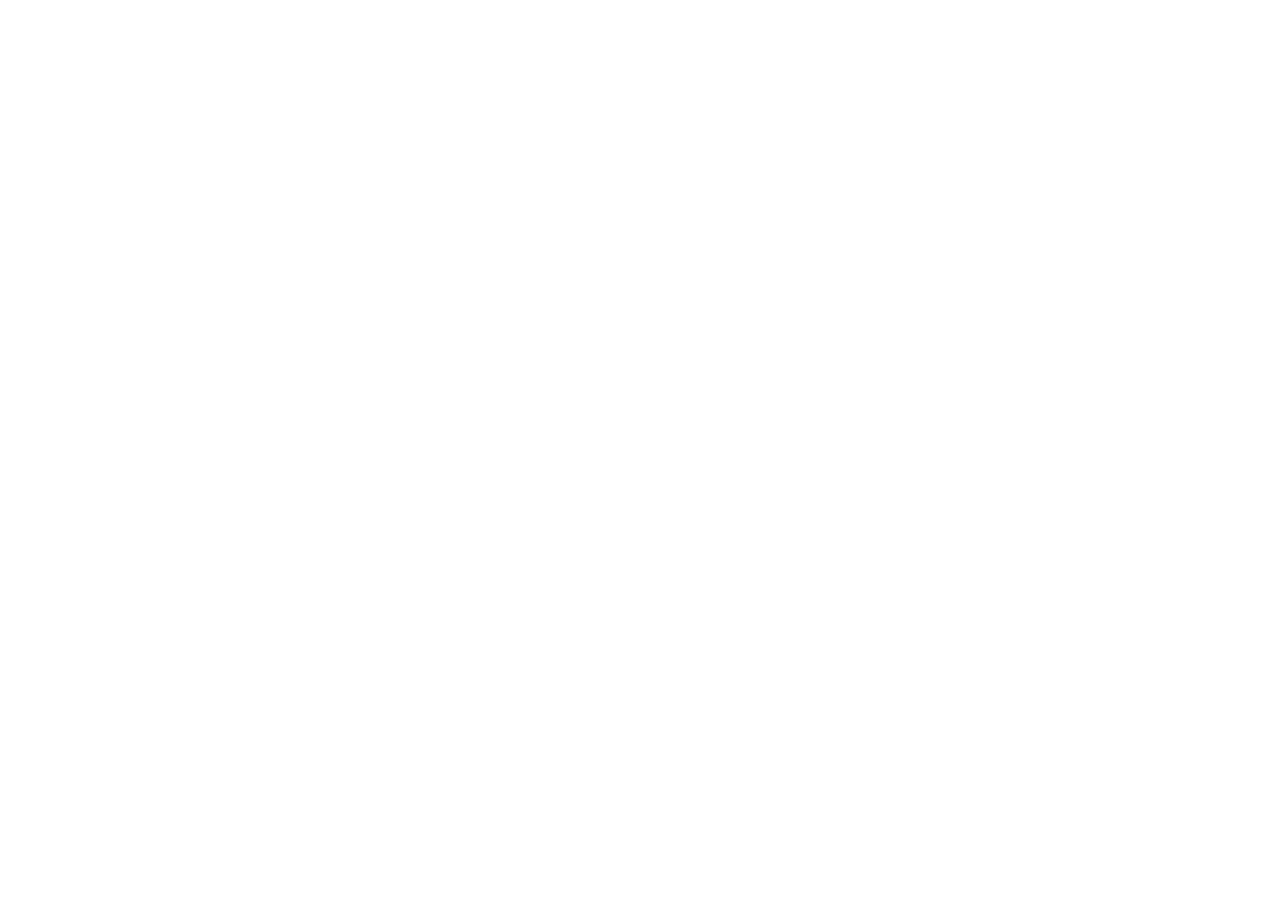
==== index.html @ 12ad2082 "added index js and module files" ====
<!DOCTYPE html>
<html lang="en">
<head>
    <meta charset="UTF-8">
    <meta http-equiv="X-UA-Compatible" content="IE=edge">
    <meta name="viewport" content="width=device-width, initial-scale=1.0">
    <title>JavaScript Fundamentals</title>
</head>
<body>
    <script src="./index.js"></script>
    <script src="./module.js"></script>
</body>
</html>
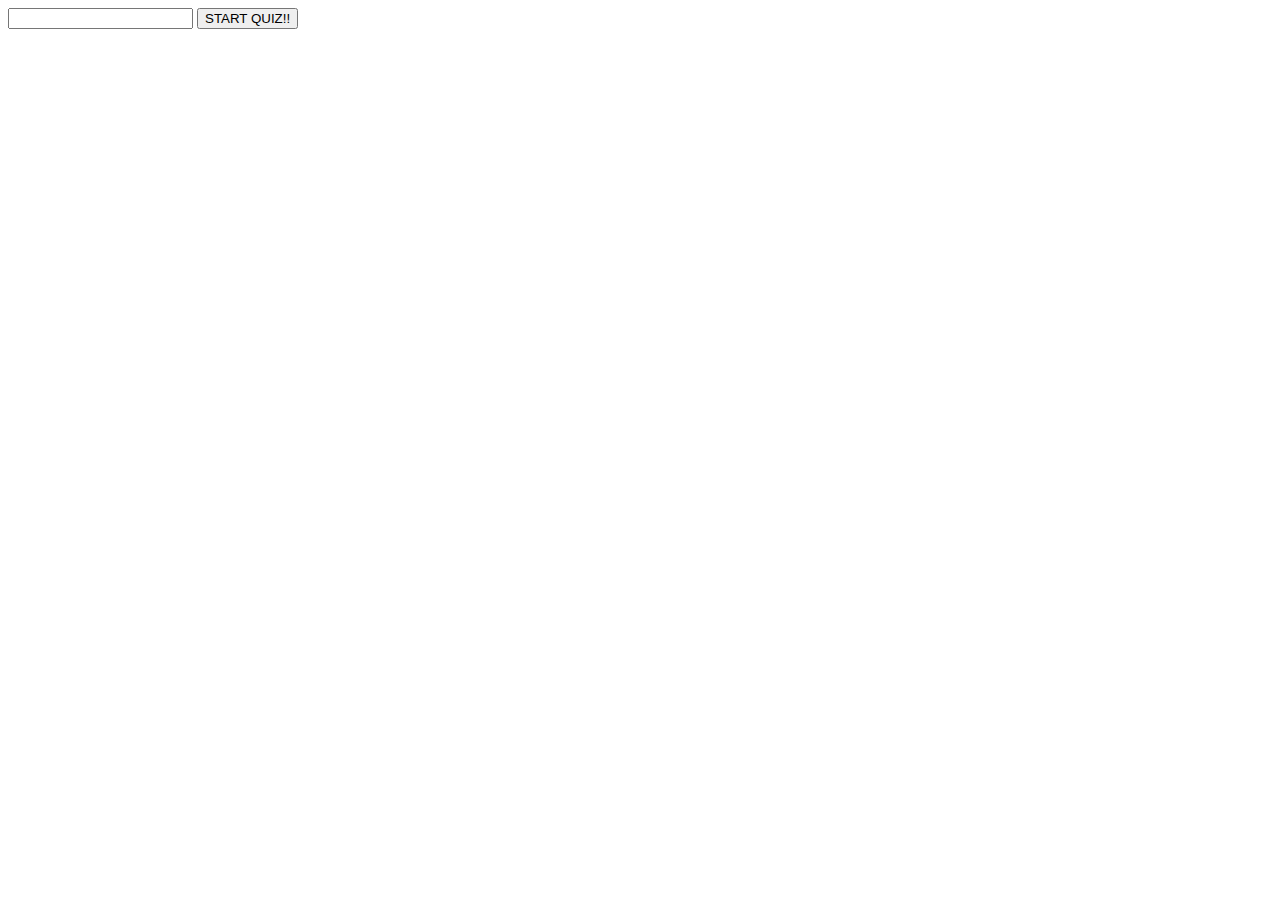
==== commit f926ed47: "added quiz function and button to use quiz" ====
--- a/index.html
+++ b/index.html
@@ -7,6 +7,9 @@
     <title>JavaScript Fundamentals</title>
 </head>
 <body>
+    <input type="text" id="input">
+    <button onclick="quiz()">START QUIZ!!</button>
+
     <script src="./index.js"></script>
     <script src="./module.js"></script>
 </body>
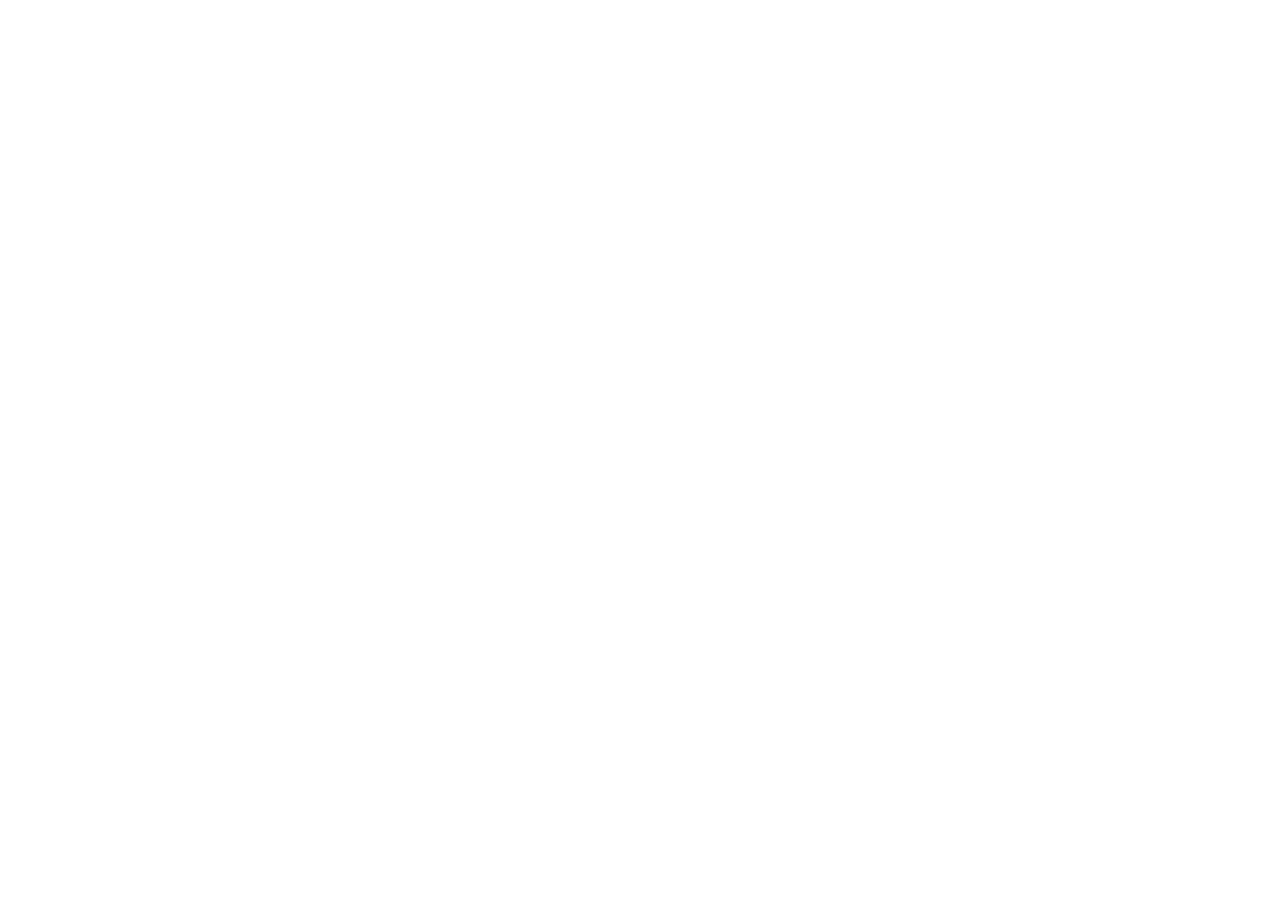
==== commit 3ca6f097: "edited api.js index.html" ====
--- a/index.html
+++ b/index.html
@@ -7,10 +7,15 @@
     <title>JavaScript Fundamentals</title>
 </head>
 <body>
-    <input type="text" id="input">
+  <!-- <input type="text" id="input">
     <button onclick="quiz()">START QUIZ!!</button>
 
-    <script src="./index.js"></script>
+   <script src="./index.js"></script>
     <script src="./module.js"></script>
+   
+    <script src="./rote.js"></script>
+    -->
+    <script src="./api.js"></script>
+    
 </body>
 </html>